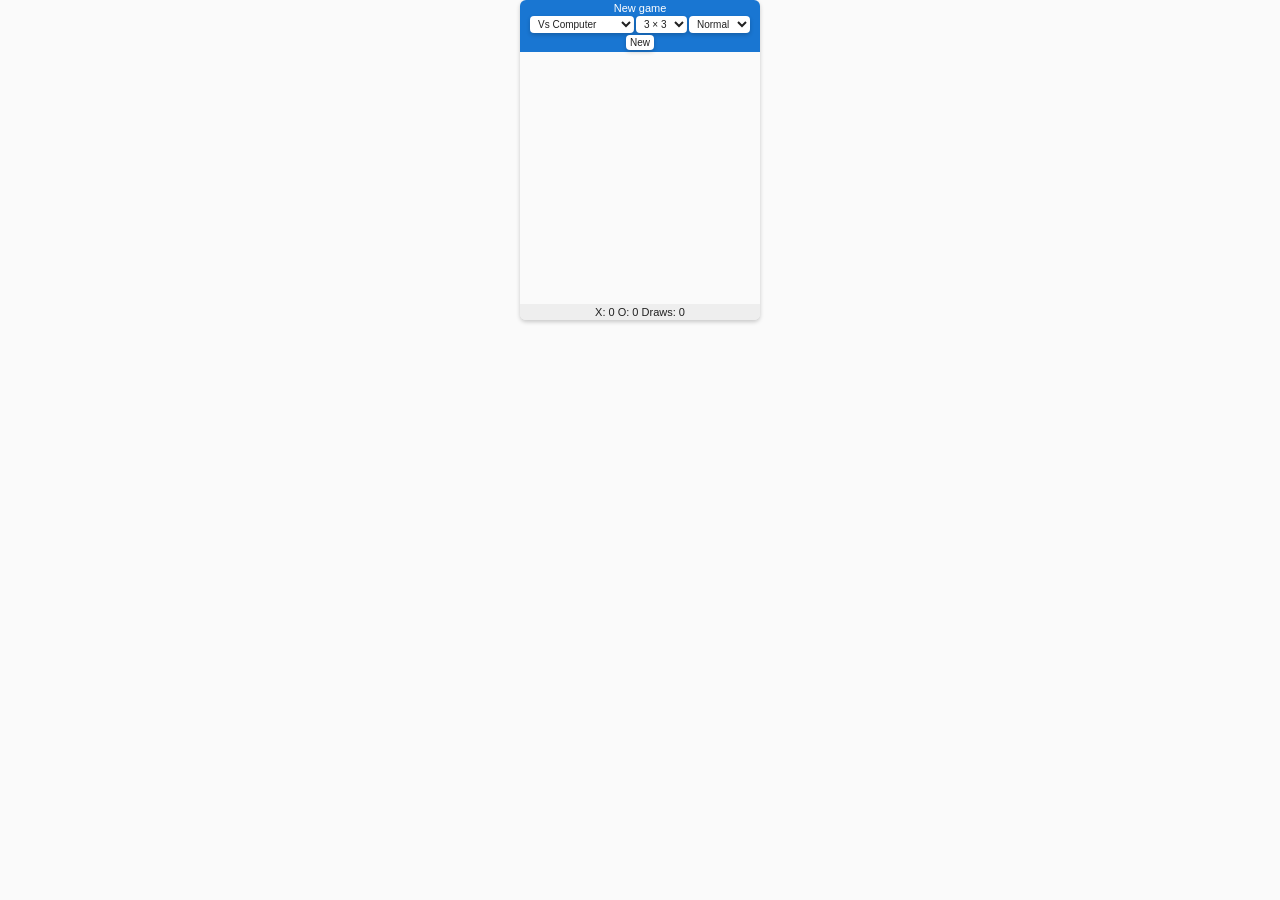
==== index.html @ 7522b68d "index.html" ====
<!doctype html>
<html lang="en">
<head>
  <meta charset="utf-8" />
  <meta name="viewport" content="width=240, height=320, initial-scale=1, maximum-scale=1, user-scalable=no" />
  <title>TicTacToe CloudPhone</title>
  <link rel="stylesheet" href="style.css" />
</head>
<body>
  <div id="app">
    <header id="topbar">
      <div id="status">New game</div>
      <div id="controls">
        <select id="mode">
          <option value="single">Vs Computer</option>
          <option value="local">Local Multiplayer</option>
        </select>
        <select id="gridSize">
          <option value="3" selected>3 × 3</option>
          <option value="4">4 × 4</option>
          <option value="5">5 × 5</option>
        </select>
        <select id="difficulty">
          <option value="1">Easy</option>
          <option value="3" selected>Normal</option>
          <option value="6">Hard</option>
        </select>
        <button id="newBtn">New</button>
      </div>
    </header>

    <main>
      <div id="board"></div>
    </main>

    <footer id="footer">
      <div id="score">X: 0  O: 0  Draws: 0</div>
    </footer>
  </div>
  <script src="app.js"></script>
</body>
</html>
---- style.css ----
:root {
  --app-w: 240px;
  --app-h: 320px;
  --bg: #fafafa;
  --accent: #212121;
  --primary: #1976d2;
  --x-color: #e53935;
  --o-color: #43a047;
  --cell-bg: #ffffff;
  --shadow: 0 2px 4px rgba(0,0,0,0.2);
}

html, body {
  margin: 0;
  height: 100%;
  background: var(--bg);
  font-family: "Roboto", Arial, sans-serif;
  color: var(--accent);
  overflow: hidden; /* no scroll */
}

#app {
  width: var(--app-w);
  height: var(--app-h);
  margin: 0 auto;
  display: flex;
  flex-direction: column;
  box-shadow: var(--shadow);
  border-radius: 6px;
  overflow: hidden;
}

#topbar {
  padding: 2px 4px; /* slimmer */
  background: var(--primary);
  color: #fff;
  font-size: 11px;
  text-align: center;
}
#status { margin-bottom: 2px; }

#controls {
  display: flex;
  flex-wrap: wrap;
  justify-content: center;
  gap: 2px;
}
#controls select, #controls button {
  font-size: 10px;
  padding: 2px 4px;
  border: none;
  border-radius: 4px;
  background: #fff;
  color: var(--accent);
  box-shadow: var(--shadow);
}

main {
  flex: 1; /* board fills remaining space */
  display: flex;
  align-items: center;
  justify-content: center;
}

#board {
  flex: 1;
  display: grid;
  gap: 4px;
  width: 100%;
  height: 100%;
  padding: 4px;
  box-sizing: border-box;
}

.cell {
  background: var(--cell-bg);
  display: flex;
  align-items: center;
  justify-content: center;
  font-weight: 700;
  font-size: calc(180px / var(--grid-size)); /* auto scale */
  border-radius: 4px;
  box-shadow: var(--shadow);
  transition: transform 0.1s ease, box-shadow 0.2s ease;
}
.cell:active { transform: scale(0.95); }
.cell.disabled { opacity: 0.6; }

.mark-x { color: var(--x-color); }
.mark-o { color: var(--o-color); }

#footer {
  padding: 2px;
  font-size: 11px;
  text-align: center;
  background: #eee;
}
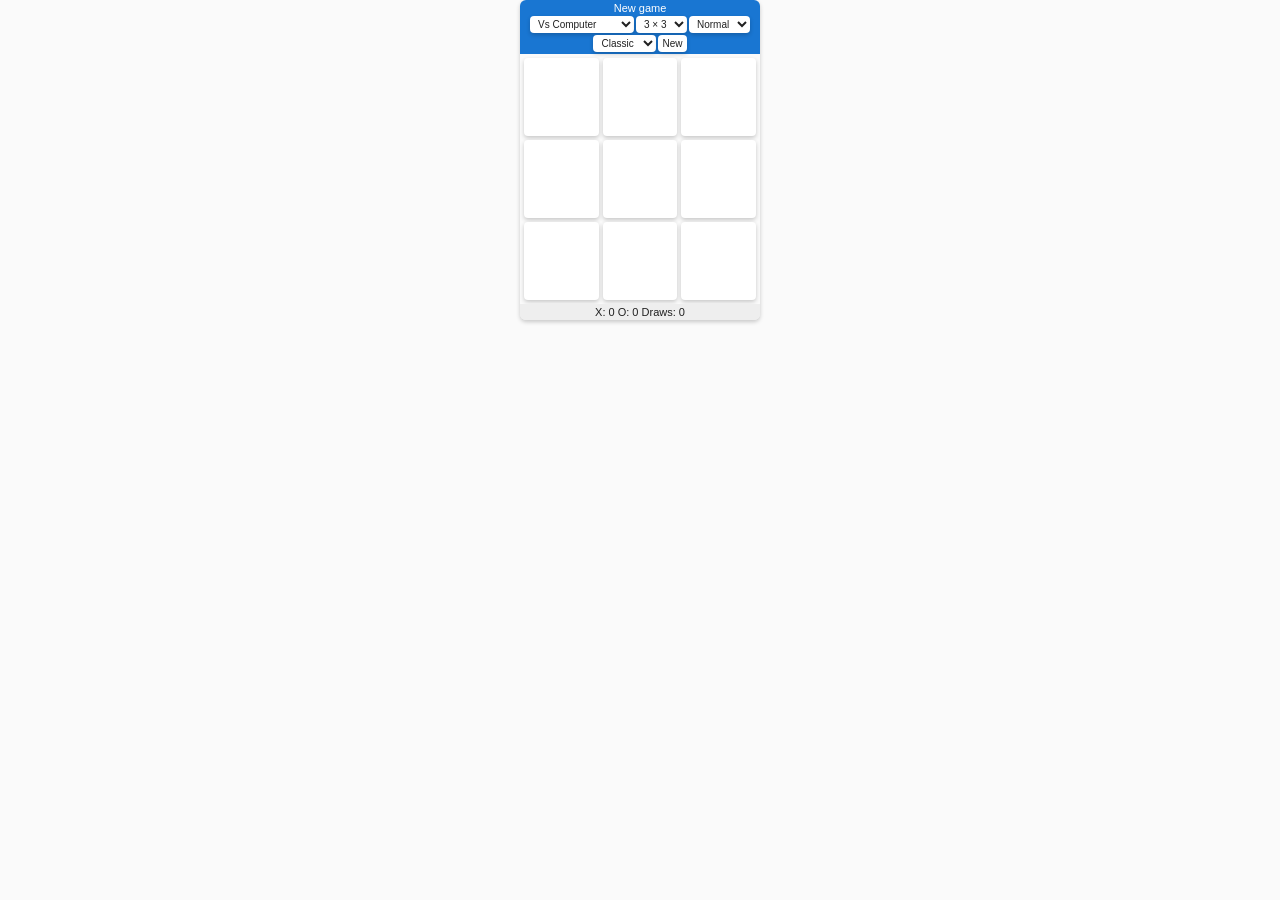
==== commit a9226b9f: "index.html" ====
--- a/index.html
+++ b/index.html
@@ -25,6 +25,13 @@
           <option value="3" selected>Normal</option>
           <option value="6">Hard</option>
         </select>
+        <select id="theme">
+          <option value="classic">Classic</option>
+          <option value="neon">Neon</option>
+          <option value="wood">Wood</option>
+          <option value="space">Space</option>
+          <option value="minimal">Minimal</option>
+        </select>
         <button id="newBtn">New</button>
       </div>
     </header>
--- a/style.css
+++ b/style.css
@@ -16,7 +16,7 @@
   background: var(--bg);
   font-family: "Roboto", Arial, sans-serif;
   color: var(--accent);
-  overflow: hidden; /* no scroll */
+  overflow: hidden;
 }
 
 #app {
@@ -31,19 +31,18 @@
 }
 
 #topbar {
-  padding: 2px 4px; /* slimmer */
+  padding: 2px 4px;
   background: var(--primary);
   color: #fff;
   font-size: 11px;
   text-align: center;
 }
-#status { margin-bottom: 2px; }
-
 #controls {
   display: flex;
   flex-wrap: wrap;
   justify-content: center;
   gap: 2px;
+  margin-top: 2px;
 }
 #controls select, #controls button {
   font-size: 10px;
@@ -56,7 +55,7 @@
 }
 
 main {
-  flex: 1; /* board fills remaining space */
+  flex: 1;
   display: flex;
   align-items: center;
   justify-content: center;
@@ -78,10 +77,10 @@
   align-items: center;
   justify-content: center;
   font-weight: 700;
-  font-size: calc(180px / var(--grid-size)); /* auto scale */
+  font-size: calc(160px / var(--grid-size));
   border-radius: 4px;
   box-shadow: var(--shadow);
-  transition: transform 0.1s ease, box-shadow 0.2s ease;
+  transition: transform 0.1s ease;
 }
 .cell:active { transform: scale(0.95); }
 .cell.disabled { opacity: 0.6; }
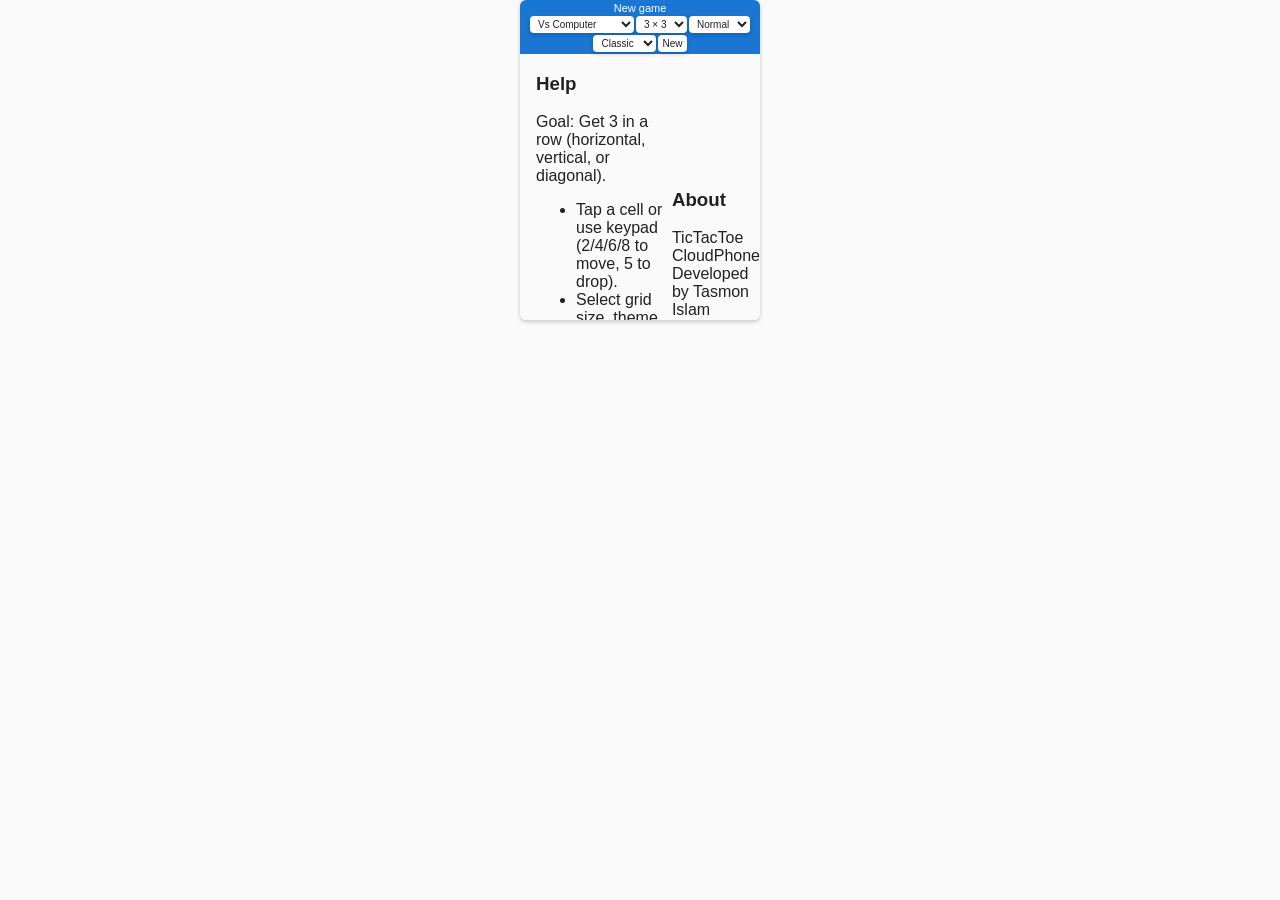
==== commit 12161c79: "index.html" ====
--- a/index.html
+++ b/index.html
@@ -38,10 +38,30 @@
 
     <main>
       <div id="board"></div>
+      <!-- Help & About overlays -->
+      <div id="helpPage" class="overlay hidden">
+        <h3>Help</h3>
+        <p>Goal: Get 3 in a row (horizontal, vertical, or diagonal).</p>
+        <ul>
+          <li>Tap a cell or use keypad (2/4/6/8 to move, 5 to drop).</li>
+          <li>Select grid size, theme, and difficulty from menu.</li>
+          <li>Modes: Vs Computer or Local Multiplayer.</li>
+        </ul>
+        <button onclick="closeOverlay('helpPage')">Close</button>
+      </div>
+      <div id="aboutPage" class="overlay hidden">
+        <h3>About</h3>
+        <p>TicTacToe CloudPhone<br/>Developed by Tasmon Islam</p>
+        <button onclick="closeOverlay('aboutPage')">Close</button>
+      </div>
     </main>
 
     <footer id="footer">
       <div id="score">X: 0  O: 0  Draws: 0</div>
+      <div id="nav">
+        <button onclick="openOverlay('helpPage')">Help</button>
+        <button onclick="openOverlay('aboutPage')">About</button>
+      </div>
     </footer>
   </div>
   <script src="app.js"></script>
--- a/style.css
+++ b/style.css
@@ -9,6 +9,13 @@
   --cell-bg: #ffffff;
   --shadow: 0 2px 4px rgba(0,0,0,0.2);
 }
+
+/* Themes */
+.theme-classic { --bg:#fafafa; --primary:#1976d2; --x-color:#e53935; --o-color:#43a047; }
+.theme-neon   { --bg:#0b0f1a; --primary:#00ffea; --x-color:#ff00d4; --o-color:#00ffea; }
+.theme-wood   { --bg:#efe6dd; --primary:#5b3a29; --x-color:#6b2e1f; --o-color:#2b5a3a; }
+.theme-space  { --bg:#050814; --primary:#66ccff; --x-color:#ffcc00; --o-color:#66ccff; }
+.theme-minimal{ --bg:#ffffff; --primary:#222; --x-color:#111; --o-color:#777; }
 
 html, body {
   margin: 0;
@@ -88,6 +95,8 @@
 .mark-x { color: var(--x-color); }
 .mark-o { color: var(--o-color); }
 
+.cell.selected { outline: 2px solid var(--primary); }
+
 #footer {
   padding: 2px;
   font-size: 11px;
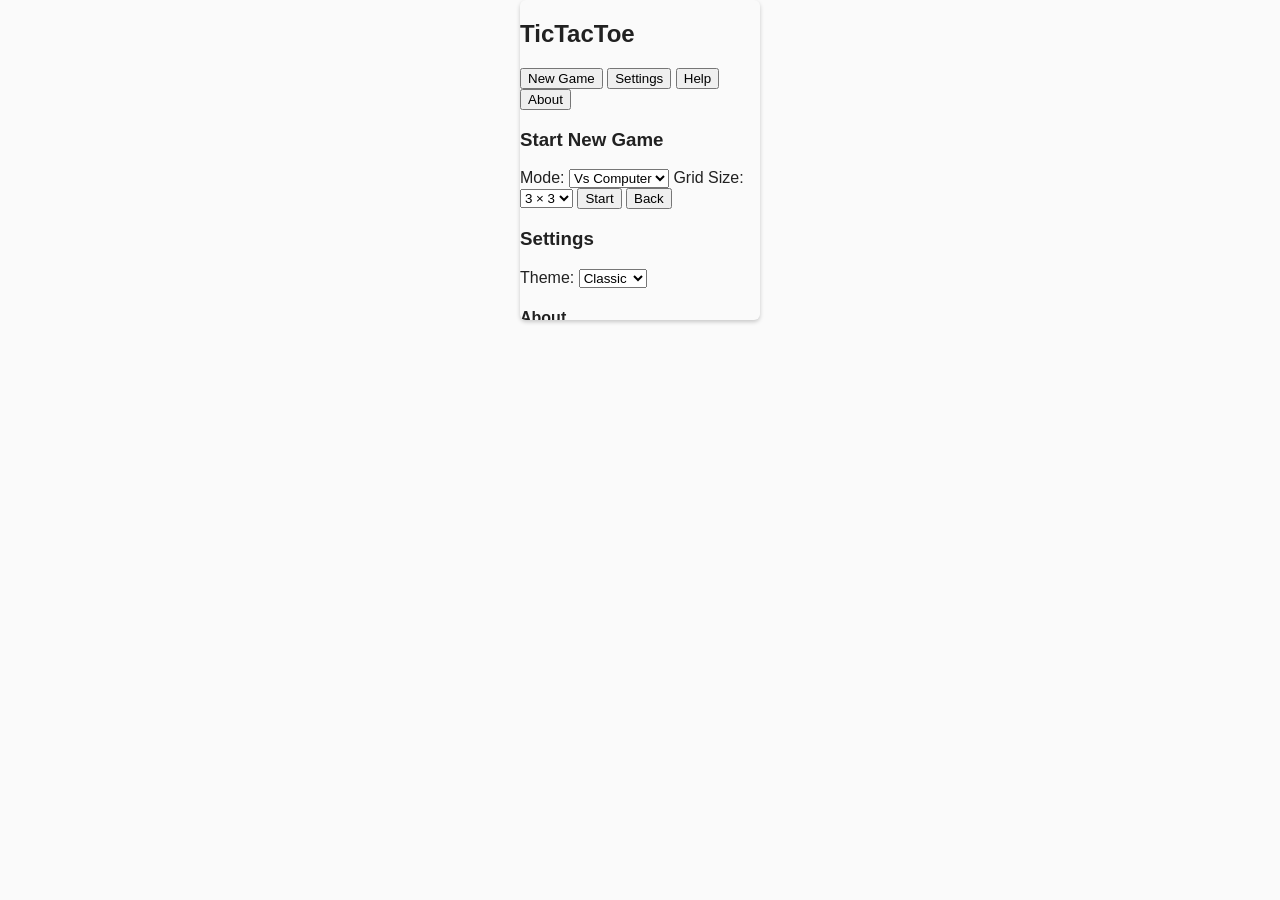
==== commit 61c76084: "index.html" ====
--- a/index.html
+++ b/index.html
@@ -8,61 +8,79 @@
 </head>
 <body>
   <div id="app">
-    <header id="topbar">
+    <!-- Home Page -->
+    <div id="homePage" class="page">
+      <h2>TicTacToe</h2>
+      <div class="menu-grid">
+        <button onclick="openPage('newGamePage')">New Game</button>
+        <button onclick="openPage('settingsPage')">Settings</button>
+        <button onclick="openPage('helpPage')">Help</button>
+        <button onclick="openPage('aboutPage')">About</button>
+      </div>
+    </div>
+
+    <!-- New Game Page -->
+    <div id="newGamePage" class="page hidden">
+      <h3>Start New Game</h3>
+      <label>Mode:</label>
+      <select id="mode">
+        <option value="single">Vs Computer</option>
+        <option value="local">Vs Player</option>
+      </select>
+      <label>Grid Size:</label>
+      <select id="gridSize">
+        <option value="3" selected>3 × 3</option>
+        <option value="4">4 × 4</option>
+        <option value="5">5 × 5</option>
+      </select>
+      <button onclick="startGame()">Start</button>
+      <button onclick="openPage('homePage')">Back</button>
+    </div>
+
+    <!-- Settings Page -->
+    <div id="settingsPage" class="page hidden">
+      <h3>Settings</h3>
+      <label>Theme:</label>
+      <select id="theme" onchange="applyTheme(this.value)">
+        <option value="classic">Classic</option>
+        <option value="neon">Neon</option>
+        <option value="wood">Wood</option>
+        <option value="space">Space</option>
+        <option value="minimal">Minimal</option>
+      </select>
+      <h4>About</h4>
+      <p>TicTacToe CloudPhone<br/>Developed by Tasmon Islam<br/>Optimized for 240×320 viewport.</p>
+      <button onclick="openPage('homePage')">Back</button>
+    </div>
+
+    <!-- Help Page -->
+    <div id="helpPage" class="page hidden">
+      <h3>Help</h3>
+      <p>Goal: Get 3 in a row (horizontal, vertical, or diagonal).</p>
+      <p>Controls:</p>
+      <ul>
+        <li>Tap a cell</li>
+        <li>Keypad: 2=Up, 8=Down, 4=Left, 6=Right, 5=Drop</li>
+      </ul>
+      <p>Modes: Vs Computer or Local Multiplayer.</p>
+      <button onclick="openPage('homePage')">Back</button>
+    </div>
+
+    <!-- About Page -->
+    <div id="aboutPage" class="page hidden">
+      <h3>About</h3>
+      <p>TicTacToe CloudPhone<br/>Developed by Tasmon Islam</p>
+      <p>Optimized for 240×320 CloudPhone viewport.</p>
+      <button onclick="openPage('homePage')">Back</button>
+    </div>
+
+    <!-- Game Page -->
+    <div id="gamePage" class="page hidden">
       <div id="status">New game</div>
-      <div id="controls">
-        <select id="mode">
-          <option value="single">Vs Computer</option>
-          <option value="local">Local Multiplayer</option>
-        </select>
-        <select id="gridSize">
-          <option value="3" selected>3 × 3</option>
-          <option value="4">4 × 4</option>
-          <option value="5">5 × 5</option>
-        </select>
-        <select id="difficulty">
-          <option value="1">Easy</option>
-          <option value="3" selected>Normal</option>
-          <option value="6">Hard</option>
-        </select>
-        <select id="theme">
-          <option value="classic">Classic</option>
-          <option value="neon">Neon</option>
-          <option value="wood">Wood</option>
-          <option value="space">Space</option>
-          <option value="minimal">Minimal</option>
-        </select>
-        <button id="newBtn">New</button>
-      </div>
-    </header>
-
-    <main>
       <div id="board"></div>
-      <!-- Help & About overlays -->
-      <div id="helpPage" class="overlay hidden">
-        <h3>Help</h3>
-        <p>Goal: Get 3 in a row (horizontal, vertical, or diagonal).</p>
-        <ul>
-          <li>Tap a cell or use keypad (2/4/6/8 to move, 5 to drop).</li>
-          <li>Select grid size, theme, and difficulty from menu.</li>
-          <li>Modes: Vs Computer or Local Multiplayer.</li>
-        </ul>
-        <button onclick="closeOverlay('helpPage')">Close</button>
-      </div>
-      <div id="aboutPage" class="overlay hidden">
-        <h3>About</h3>
-        <p>TicTacToe CloudPhone<br/>Developed by Tasmon Islam</p>
-        <button onclick="closeOverlay('aboutPage')">Close</button>
-      </div>
-    </main>
-
-    <footer id="footer">
       <div id="score">X: 0  O: 0  Draws: 0</div>
-      <div id="nav">
-        <button onclick="openOverlay('helpPage')">Help</button>
-        <button onclick="openOverlay('aboutPage')">About</button>
-      </div>
-    </footer>
+      <button onclick="openPage('homePage')">Exit</button>
+    </div>
   </div>
   <script src="app.js"></script>
 </body>
--- a/style.css
+++ b/style.css
@@ -66,6 +66,7 @@
   display: flex;
   align-items: center;
   justify-content: center;
+  position: relative;
 }
 
 #board {
@@ -103,3 +104,41 @@
   text-align: center;
   background: #eee;
 }
+
+#nav {
+  margin-top: 4px;
+  display: flex;
+  justify-content: center;
+  gap: 8px;
+}
+#nav button {
+  font-size: 11px;
+  padding: 2px 6px;
+  border: none;
+  border-radius: 4px;
+  background: #fff;
+  color: var(--accent);
+  box-shadow: var(--shadow);
+}
+
+/* Overlay pages */
+.overlay {
+  position: absolute;
+  top: 0; left: 0;
+  width: 100%; height: 100%;
+  background: var(--bg);
+  color: var(--accent);
+  padding: 8px;
+  box-sizing: border-box;
+  overflow-y: auto;
+}
+.overlay.hidden { display: none; }
+.overlay h3 { margin-top: 0; }
+.overlay button {
+  margin-top: 8px;
+  padding: 4px 6px;
+  border: none;
+  border-radius: 4px;
+  background: var(--primary);
+  color: #fff;
+}
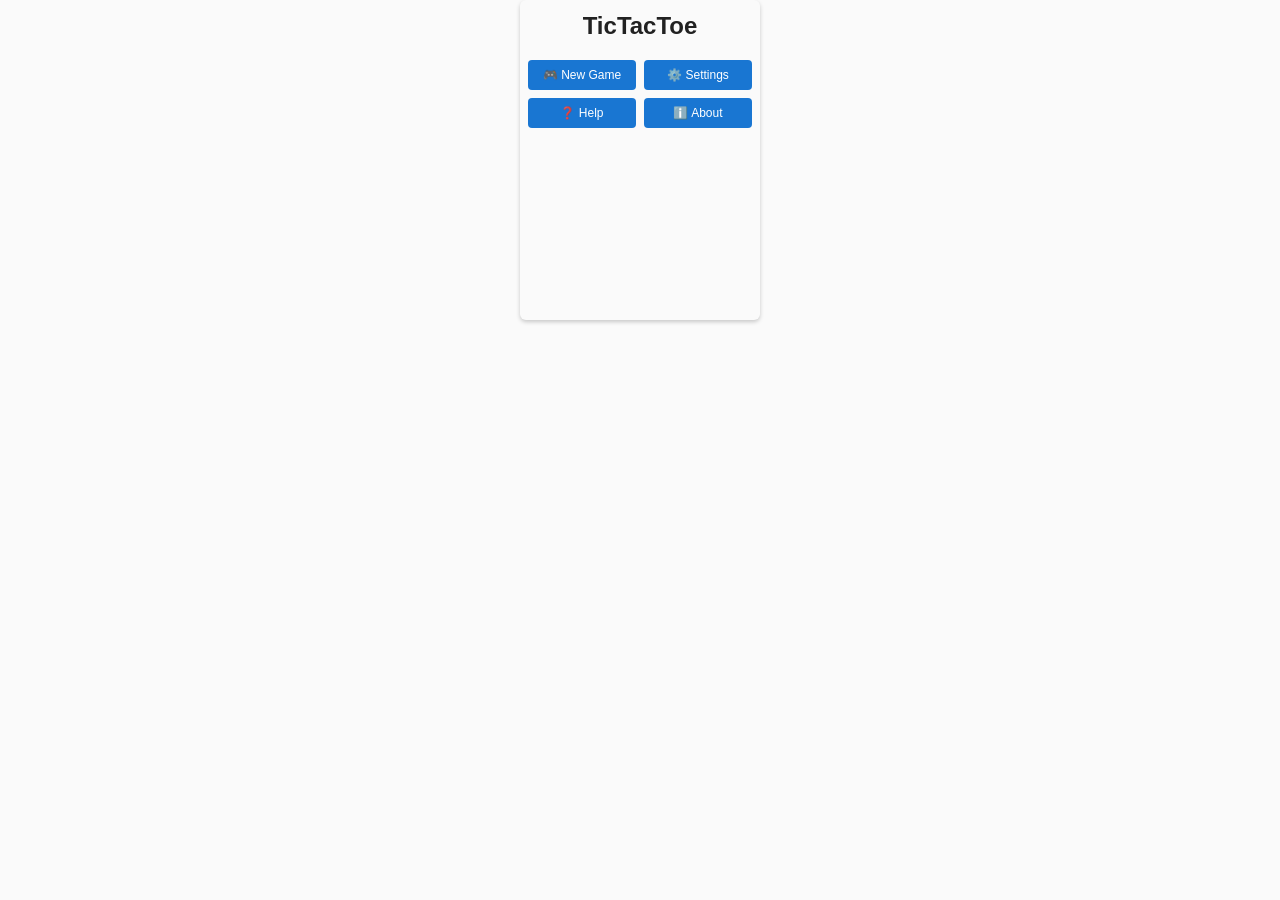
==== commit 80558837: "index.html" ====
--- a/index.html
+++ b/index.html
@@ -12,45 +12,51 @@
     <div id="homePage" class="page">
       <h2>TicTacToe</h2>
       <div class="menu-grid">
-        <button onclick="openPage('newGamePage')">New Game</button>
-        <button onclick="openPage('settingsPage')">Settings</button>
-        <button onclick="openPage('helpPage')">Help</button>
-        <button onclick="openPage('aboutPage')">About</button>
+        <button onclick="openPage('newGamePage')">🎮 New Game</button>
+        <button onclick="openPage('settingsPage')">⚙️ Settings</button>
+        <button onclick="openPage('helpPage')">❓ Help</button>
+        <button onclick="openPage('aboutPage')">ℹ️ About</button>
       </div>
     </div>
 
     <!-- New Game Page -->
     <div id="newGamePage" class="page hidden">
       <h3>Start New Game</h3>
-      <label>Mode:</label>
-      <select id="mode">
-        <option value="single">Vs Computer</option>
-        <option value="local">Vs Player</option>
-      </select>
-      <label>Grid Size:</label>
-      <select id="gridSize">
-        <option value="3" selected>3 × 3</option>
-        <option value="4">4 × 4</option>
-        <option value="5">5 × 5</option>
-      </select>
-      <button onclick="startGame()">Start</button>
-      <button onclick="openPage('homePage')">Back</button>
+      <div class="form-card">
+        <label>Mode:</label>
+        <select id="mode">
+          <option value="single">Vs Computer</option>
+          <option value="local">Vs Player</option>
+        </select>
+      </div>
+      <div class="form-card">
+        <label>Grid Size:</label>
+        <select id="gridSize">
+          <option value="3" selected>3 × 3</option>
+          <option value="4">4 × 4</option>
+          <option value="5">5 × 5</option>
+        </select>
+      </div>
+      <button class="primary" onclick="startGame()">Start</button>
+      <button class="secondary" onclick="openPage('homePage')">Back</button>
     </div>
 
     <!-- Settings Page -->
     <div id="settingsPage" class="page hidden">
       <h3>Settings</h3>
-      <label>Theme:</label>
-      <select id="theme" onchange="applyTheme(this.value)">
-        <option value="classic">Classic</option>
-        <option value="neon">Neon</option>
-        <option value="wood">Wood</option>
-        <option value="space">Space</option>
-        <option value="minimal">Minimal</option>
-      </select>
+      <div class="form-card">
+        <label>Theme:</label>
+        <select id="theme" onchange="applyTheme(this.value)">
+          <option value="classic">Classic</option>
+          <option value="neon">Neon</option>
+          <option value="wood">Wood</option>
+          <option value="space">Space</option>
+          <option value="minimal">Minimal</option>
+        </select>
+      </div>
       <h4>About</h4>
       <p>TicTacToe CloudPhone<br/>Developed by Tasmon Islam<br/>Optimized for 240×320 viewport.</p>
-      <button onclick="openPage('homePage')">Back</button>
+      <button class="secondary" onclick="openPage('homePage')">Back</button>
     </div>
 
     <!-- Help Page -->
@@ -63,15 +69,15 @@
         <li>Keypad: 2=Up, 8=Down, 4=Left, 6=Right, 5=Drop</li>
       </ul>
       <p>Modes: Vs Computer or Local Multiplayer.</p>
-      <button onclick="openPage('homePage')">Back</button>
+      <button class="secondary" onclick="openPage('homePage')">Back</button>
     </div>
 
     <!-- About Page -->
     <div id="aboutPage" class="page hidden">
       <h3>About</h3>
-      <p>TicTacToe CloudPhone<br/>Developed by Tasmon Islam</p>
-      <p>Optimized for 240×320 CloudPhone viewport.</p>
-      <button onclick="openPage('homePage')">Back</button>
+      <p>TicTacToe for CloudPhone<br/>Version 2.0.1</p>
+      <p>Developed by Tasmon Islam</p>
+      <button class="secondary" onclick="openPage('homePage')">Back</button>
     </div>
 
     <!-- Game Page -->
@@ -79,7 +85,10 @@
       <div id="status">New game</div>
       <div id="board"></div>
       <div id="score">X: 0  O: 0  Draws: 0</div>
-      <button onclick="openPage('homePage')">Exit</button>
+      <div class="actions">
+        <button class="primary" onclick="resetGame()">Play Again</button>
+        <button class="secondary" onclick="openPage('homePage')">Exit</button>
+      </div>
     </div>
   </div>
   <script src="app.js"></script>
--- a/style.css
+++ b/style.css
@@ -9,13 +9,6 @@
   --cell-bg: #ffffff;
   --shadow: 0 2px 4px rgba(0,0,0,0.2);
 }
-
-/* Themes */
-.theme-classic { --bg:#fafafa; --primary:#1976d2; --x-color:#e53935; --o-color:#43a047; }
-.theme-neon   { --bg:#0b0f1a; --primary:#00ffea; --x-color:#ff00d4; --o-color:#00ffea; }
-.theme-wood   { --bg:#efe6dd; --primary:#5b3a29; --x-color:#6b2e1f; --o-color:#2b5a3a; }
-.theme-space  { --bg:#050814; --primary:#66ccff; --x-color:#ffcc00; --o-color:#66ccff; }
-.theme-minimal{ --bg:#ffffff; --primary:#222; --x-color:#111; --o-color:#777; }
 
 html, body {
   margin: 0;
@@ -37,108 +30,53 @@
   overflow: hidden;
 }
 
-#topbar {
-  padding: 2px 4px;
-  background: var(--primary);
-  color: #fff;
-  font-size: 11px;
-  text-align: center;
+.page { width:100%; height:100%; padding:8px; box-sizing:border-box; }
+.hidden { display:none; }
+
+h2,h3,h4 { margin:4px 0; text-align:center; }
+
+.menu-grid {
+  display:grid;
+  grid-template-columns:1fr 1fr;
+  gap:8px;
+  margin-top:20px;
 }
-#controls {
-  display: flex;
-  flex-wrap: wrap;
-  justify-content: center;
-  gap: 2px;
-  margin-top: 2px;
-}
-#controls select, #controls button {
-  font-size: 10px;
-  padding: 2px 4px;
-  border: none;
-  border-radius: 4px;
-  background: #fff;
-  color: var(--accent);
-  box-shadow: var(--shadow);
-}
-
-main {
-  flex: 1;
-  display: flex;
-  align-items: center;
-  justify-content: center;
-  position: relative;
+.menu-grid button {
+  padding:8px;
+  font-size:12px;
+  border:none;
+  border-radius:4px;
+  background:var(--primary);
+  color:#fff;
 }
 
 #board {
-  flex: 1;
-  display: grid;
-  gap: 4px;
-  width: 100%;
-  height: 100%;
-  padding: 4px;
-  box-sizing: border-box;
+  flex:1;
+  display:grid;
+  gap:4px;
+  width:100%;
+  height:70%;
+  margin-top:8px;
 }
 
 .cell {
   background: var(--cell-bg);
-  display: flex;
-  align-items: center;
-  justify-content: center;
-  font-weight: 700;
+  display:flex;
+  align-items:center;
+  justify-content:center;
+  font-weight:700;
   font-size: calc(160px / var(--grid-size));
-  border-radius: 4px;
-  box-shadow: var(--shadow);
-  transition: transform 0.1s ease;
-}
-.cell:active { transform: scale(0.95); }
-.cell.disabled { opacity: 0.6; }
-
-.mark-x { color: var(--x-color); }
-.mark-o { color: var(--o-color); }
-
-.cell.selected { outline: 2px solid var(--primary); }
-
-#footer {
-  padding: 2px;
-  font-size: 11px;
-  text-align: center;
-  background: #eee;
-}
-
-#nav {
-  margin-top: 4px;
-  display: flex;
-  justify-content: center;
-  gap: 8px;
-}
-#nav button {
-  font-size: 11px;
-  padding: 2px 6px;
-  border: none;
-  border-radius: 4px;
-  background: #fff;
-  color: var(--accent);
+  border-radius:4px;
   box-shadow: var(--shadow);
 }
+.cell.disabled { opacity:0.6; }
+.mark-x { color:var(--x-color); }
+.mark-o { color:var(--o-color); }
+.cell.selected { outline:2px solid var(--primary); }
 
-/* Overlay pages */
-.overlay {
-  position: absolute;
-  top: 0; left: 0;
-  width: 100%; height: 100%;
-  background: var(--bg);
-  color: var(--accent);
-  padding: 8px;
-  box-sizing: border-box;
-  overflow-y: auto;
-}
-.overlay.hidden { display: none; }
-.overlay h3 { margin-top: 0; }
-.overlay button {
-  margin-top: 8px;
-  padding: 4px 6px;
-  border: none;
-  border-radius: 4px;
-  background: var(--primary);
-  color: #fff;
-}
+/* Themes */
+.theme-classic { --bg:#fafafa; --primary:#1976d2; --x-color:#e53935; --o-color:#43a047; }
+.theme-neon   { --bg:#0b0f1a; --primary:#00ffea; --x-color:#ff00d4; --o-color:#00ffea; }
+.theme-wood   { --bg:#efe6dd; --primary:#5b3a29; --x-color:#6b2e1f; --o-color:#2b5a3a; }
+.theme-space  { --bg:#050814; --primary:#66ccff; --x-color:#ffcc00; --o-color:#66ccff; }
+.theme-minimal{ --bg:#ffffff; --primary:#222; --x-color:#111; --o-color:#777; }
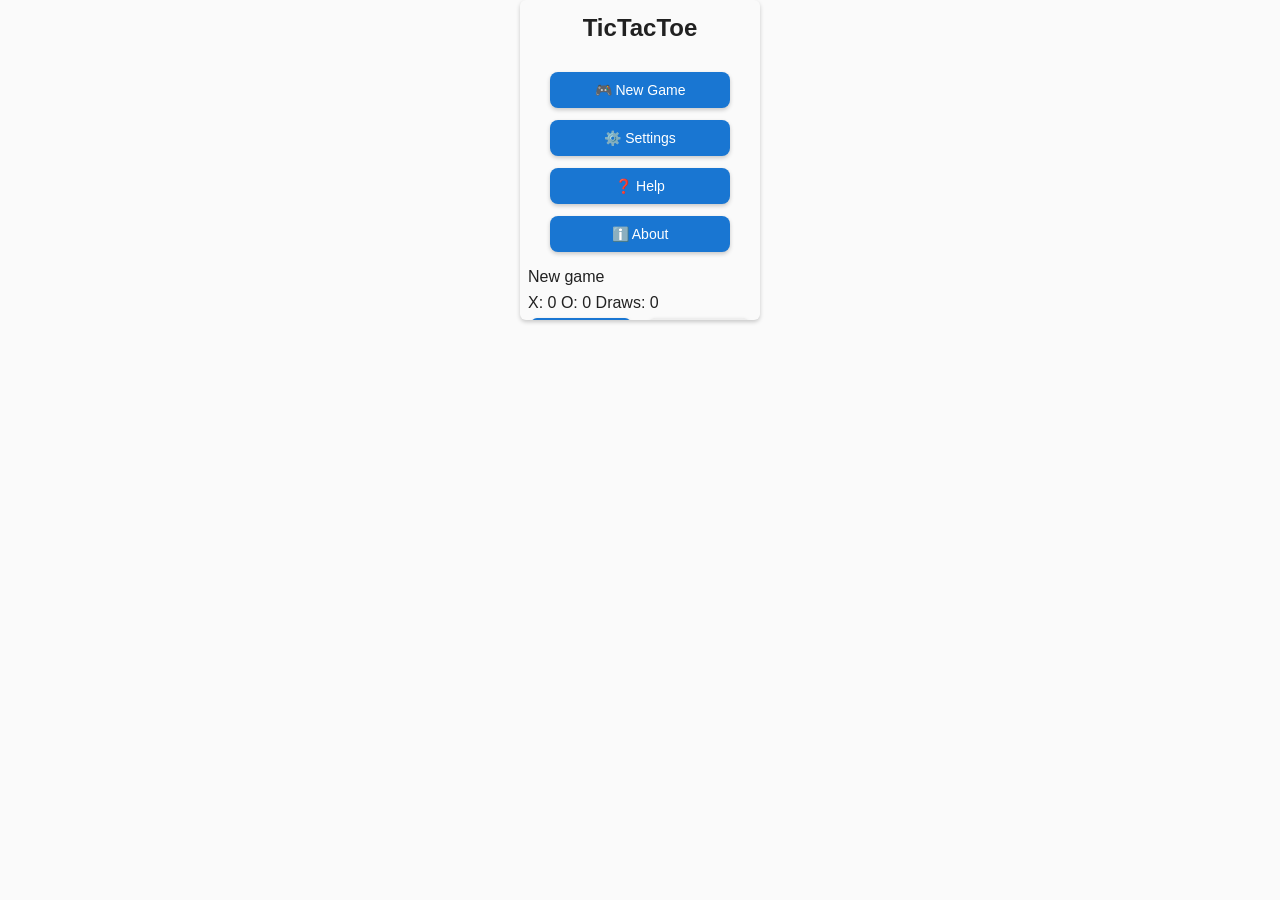
==== commit 33652d1f: "index.html" ====
--- a/index.html
+++ b/index.html
@@ -21,7 +21,7 @@
 
     <!-- New Game Page -->
     <div id="newGamePage" class="page hidden">
-      <h3>Start New Game</h3>
+      <h3>Select Mode</h3>
       <div class="form-card">
         <label>Mode:</label>
         <select id="mode">
@@ -29,16 +29,10 @@
           <option value="local">Vs Player</option>
         </select>
       </div>
-      <div class="form-card">
-        <label>Grid Size:</label>
-        <select id="gridSize">
-          <option value="3" selected>3 × 3</option>
-          <option value="4">4 × 4</option>
-          <option value="5">5 × 5</option>
-        </select>
+      <div class="actions">
+        <button class="primary" onclick="startGame()">Start</button>
+        <button class="secondary" onclick="openPage('homePage')">Back</button>
       </div>
-      <button class="primary" onclick="startGame()">Start</button>
-      <button class="secondary" onclick="openPage('homePage')">Back</button>
     </div>
 
     <!-- Settings Page -->
@@ -54,8 +48,22 @@
           <option value="minimal">Minimal</option>
         </select>
       </div>
-      <h4>About</h4>
-      <p>TicTacToe CloudPhone<br/>Developed by Tasmon Islam<br/>Optimized for 240×320 viewport.</p>
+      <div class="form-card">
+        <label>Difficulty (Vs Computer):</label>
+        <select id="difficulty">
+          <option value="1">Easy</option>
+          <option value="3" selected>Normal</option>
+          <option value="6">Hard</option>
+        </select>
+      </div>
+      <div class="form-card">
+        <label>Grid Size:</label>
+        <select id="gridSize">
+          <option value="3" selected>3 × 3</option>
+          <option value="4">4 × 4</option>
+          <option value="5">5 × 5</option>
+        </select>
+      </div>
       <button class="secondary" onclick="openPage('homePage')">Back</button>
     </div>
 
@@ -75,7 +83,7 @@
     <!-- About Page -->
     <div id="aboutPage" class="page hidden">
       <h3>About</h3>
-      <p>TicTacToe for CloudPhone<br/>Version 2.0.1</p>
+      <p>TicTacToe for CloudPhone<br/>Version 2.0.2</p>
       <p>Developed by Tasmon Islam</p>
       <button class="secondary" onclick="openPage('homePage')">Back</button>
     </div>
@@ -85,7 +93,7 @@
       <div id="status">New game</div>
       <div id="board"></div>
       <div id="score">X: 0  O: 0  Draws: 0</div>
-      <div class="actions">
+      <div class="actions bottom">
         <button class="primary" onclick="resetGame()">Play Again</button>
         <button class="secondary" onclick="openPage('homePage')">Exit</button>
       </div>
--- a/style.css
+++ b/style.css
@@ -33,23 +33,71 @@
 .page { width:100%; height:100%; padding:8px; box-sizing:border-box; }
 .hidden { display:none; }
 
-h2,h3,h4 { margin:4px 0; text-align:center; }
+h2,h3,h4 { margin:6px 0; text-align:center; }
 
+/* Modern menu tiles */
 .menu-grid {
-  display:grid;
-  grid-template-columns:1fr 1fr;
-  gap:8px;
-  margin-top:20px;
+  display: flex;
+  flex-direction: column;
+  gap: 12px;
+  margin-top: 30px;
+  align-items: center;
 }
 .menu-grid button {
-  padding:8px;
-  font-size:12px;
-  border:none;
-  border-radius:4px;
-  background:var(--primary);
-  color:#fff;
+  width: 80%;
+  padding: 10px;
+  font-size: 14px;
+  border: none;
+  border-radius: 8px;
+  background: var(--primary);
+  color: #fff;
+  box-shadow: var(--shadow);
+  transition: transform 0.2s ease, background 0.2s ease;
+}
+.menu-grid button:active { transform: scale(0.95); }
+.menu-grid button:hover { background: #1565c0; }
+
+/* Form cards */
+.form-card {
+  background: #fff;
+  border-radius: 6px;
+  box-shadow: var(--shadow);
+  padding: 6px;
+  margin: 8px auto;
+  width: 85%;
+}
+.form-card label { display:block; font-size:12px; margin-bottom:4px; }
+.form-card select {
+  width: 100%;
+  padding: 6px;
+  border-radius: 6px;
+  border: 1px solid #ccc;
+  font-size: 12px;
 }
 
+/* Buttons */
+button.primary {
+  width: 80%;
+  margin: 6px auto;
+  padding: 8px;
+  border-radius: 6px;
+  background: var(--primary);
+  color: #fff;
+  border: none;
+  box-shadow: var(--shadow);
+}
+button.secondary {
+  width: 80%;
+  margin: 6px auto;
+  padding: 8px;
+  border-radius: 6px;
+  background: #eee;
+  color: var(--accent);
+  border: none;
+  box-shadow: var(--shadow);
+}
+
+/* Game board */
 #board {
   flex:1;
   display:grid;
@@ -58,7 +106,6 @@
   height:70%;
   margin-top:8px;
 }
-
 .cell {
   background: var(--cell-bg);
   display:flex;
@@ -74,9 +121,39 @@
 .mark-o { color:var(--o-color); }
 .cell.selected { outline:2px solid var(--primary); }
 
-/* Themes */
-.theme-classic { --bg:#fafafa; --primary:#1976d2; --x-color:#e53935; --o-color:#43a047; }
-.theme-neon   { --bg:#0b0f1a; --primary:#00ffea; --x-color:#ff00d4; --o-color:#00ffea; }
-.theme-wood   { --bg:#efe6dd; --primary:#5b3a29; --x-color:#6b2e1f; --o-color:#2b5a3a; }
-.theme-space  { --bg:#050814; --primary:#66ccff; --x-color:#ffcc00; --o-color:#66ccff; }
-.theme-minimal{ --bg:#ffffff; --primary:#222; --x-color:#111; --o-color:#777; }
+/* Game page actions */
+#gamePage {
+  display: flex;
+  flex-direction: column;
+  justify-content: space-between;
+}
+#gamePage .actions {
+  display: flex;
+  justify-content: center;
+  gap: 12px;
+  margin-bottom: 8px;
+}
+#gamePage .actions button {
+  flex: 1;
+  max-width: 100px;
+}
+
+/* Polished themes */
+.theme-classic { 
+  --bg:#fafafa; --primary:#1976d2; --x-color:#e53935; --o-color:#43a047; 
+}
+.theme-neon { 
+  --bg:linear-gradient(180deg,#0b0f1a,#1a1f3c); 
+  --primary:#00ffea; --x-color:#ff00d4; --o-color:#00ffea; 
+}
+.theme-wood { 
+  --bg:linear-gradient(180deg,#d7ccc8,#a1887f); 
+  --primary:#5b3a29; --x-color:#6b2e1f; --o-color:#2b5a3a; 
+}
+.theme-space { 
+  --bg:linear-gradient(180deg,#050814,#0d1b2a); 
+  --primary:#66ccff; --x-color:#ffcc00; --o-color:#66ccff; 
+}
+.theme-minimal { 
+  --bg:#ffffff; --primary:#222; --x-color:#111; --o-color:#777; 
+}
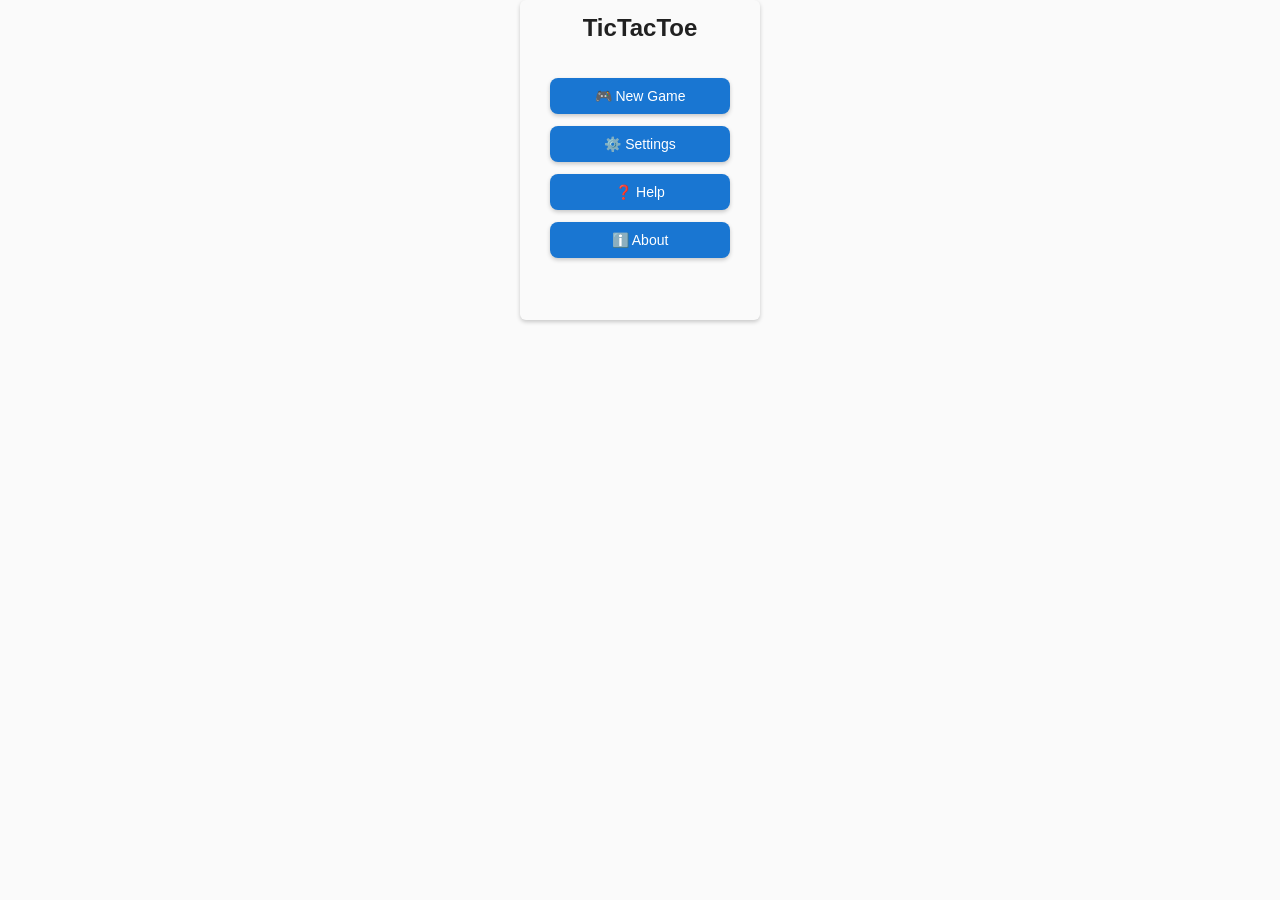
==== commit 59330024: "index.html" ====
--- a/index.html
+++ b/index.html
@@ -73,17 +73,15 @@
       <p>Goal: Get 3 in a row (horizontal, vertical, or diagonal).</p>
       <p>Controls:</p>
       <ul>
-        <li>Tap a cell</li>
         <li>Keypad: 2=Up, 8=Down, 4=Left, 6=Right, 5=Drop</li>
       </ul>
-      <p>Modes: Vs Computer or Local Multiplayer.</p>
       <button class="secondary" onclick="openPage('homePage')">Back</button>
     </div>
 
     <!-- About Page -->
     <div id="aboutPage" class="page hidden">
       <h3>About</h3>
-      <p>TicTacToe for CloudPhone<br/>Version 2.0.2</p>
+      <p>TicTacToe for CloudPhone<br/>Version 2.0.9</p>
       <p>Developed by Tasmon Islam</p>
       <button class="secondary" onclick="openPage('homePage')">Back</button>
     </div>
--- a/style.css
+++ b/style.css
@@ -30,7 +30,14 @@
   overflow: hidden;
 }
 
-.page { width:100%; height:100%; padding:8px; box-sizing:border-box; }
+.page { 
+  width:100%; 
+  height:100%; 
+  padding:8px; 
+  box-sizing:border-box; 
+  display:flex; 
+  flex-direction:column; 
+}
 .hidden { display:none; }
 
 h2,h3,h4 { margin:6px 0; text-align:center; }
@@ -76,25 +83,28 @@
 }
 
 /* Buttons */
-button.primary {
+button.primary, button.secondary {
   width: 80%;
   margin: 6px auto;
   padding: 8px;
   border-radius: 6px;
-  background: var(--primary);
-  color: #fff;
   border: none;
   box-shadow: var(--shadow);
+  font-size: 13px;
 }
-button.secondary {
-  width: 80%;
-  margin: 6px auto;
-  padding: 8px;
-  border-radius: 6px;
-  background: #eee;
-  color: var(--accent);
-  border: none;
-  box-shadow: var(--shadow);
+button.primary { background: var(--primary); color: #fff; }
+button.secondary { background: #eee; color: var(--accent); }
+
+/* Actions alignment */
+.actions {
+  display: flex;
+  justify-content: center;
+  gap: 12px;
+  margin-top: 12px;
+}
+.actions.bottom {
+  margin-top: auto;
+  margin-bottom: 8px;
 }
 
 /* Game board */
@@ -121,21 +131,27 @@
 .mark-o { color:var(--o-color); }
 .cell.selected { outline:2px solid var(--primary); }
 
-/* Game page actions */
-#gamePage {
-  display: flex;
-  flex-direction: column;
-  justify-content: space-between;
+/* Status and score */
+#status {
+  text-align:center;
+  font-size:13px;
+  margin:4px 0;
 }
-#gamePage .actions {
-  display: flex;
-  justify-content: center;
-  gap: 12px;
-  margin-bottom: 8px;
+#score {
+  text-align:center;
+  font-size:12px;
+  margin:4px 0;
 }
-#gamePage .actions button {
-  flex: 1;
-  max-width: 100px;
+
+/* Content area for help/about/settings so Back button stays visible */
+.page .content {
+  flex:1;
+  overflow-y:auto;
+  font-size:12px;
+  margin-bottom:8px;
+}
+.page button.secondary {
+  margin-top:auto; /* anchor Back button at bottom */
 }
 
 /* Polished themes */
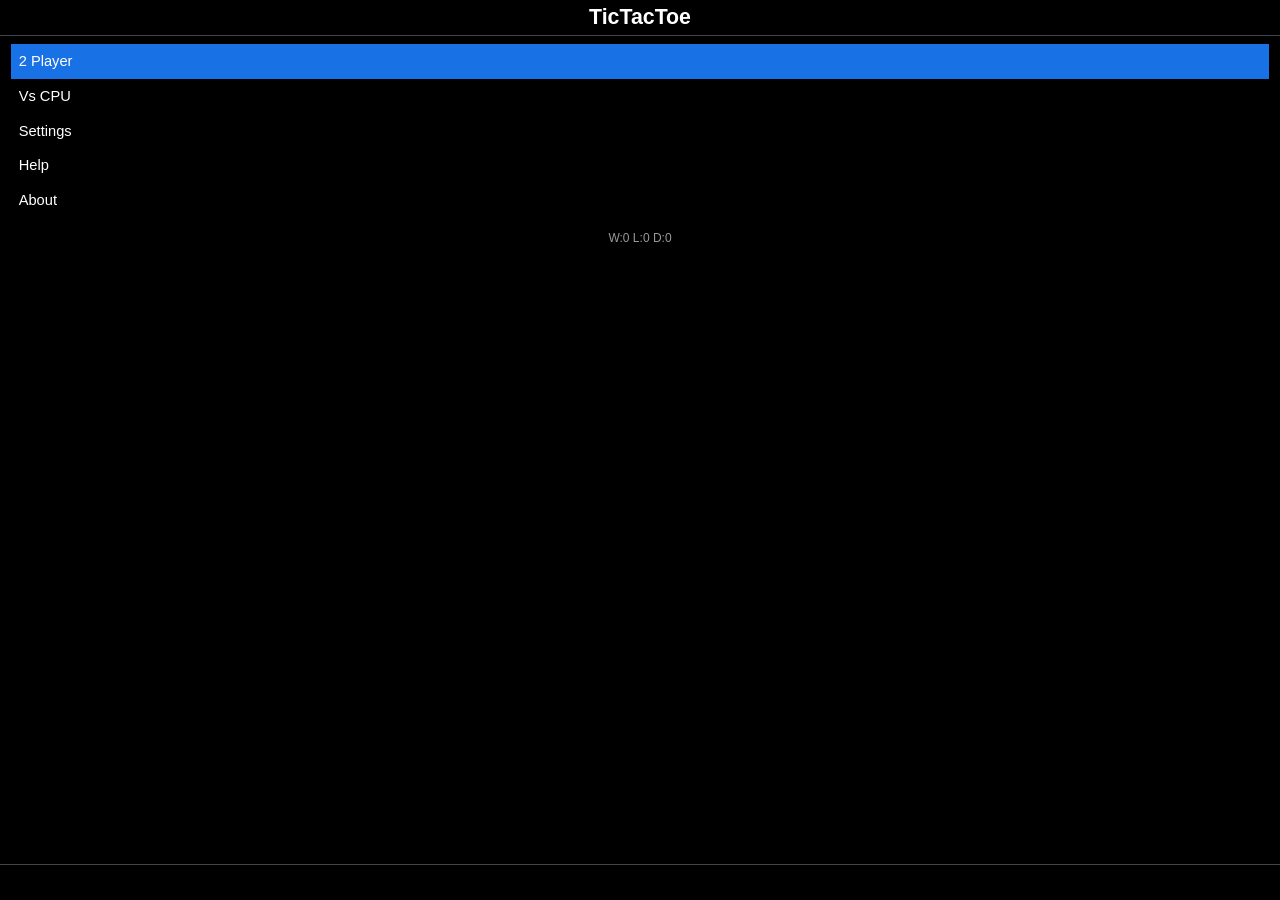
==== commit 8d293ff5: "Add files via upload" ====
--- a/index.html
+++ b/index.html
@@ -1,102 +1,77 @@
-<!doctype html>
+<!DOCTYPE html>
 <html lang="en">
 <head>
-  <meta charset="utf-8" />
-  <meta name="viewport" content="width=240, height=320, initial-scale=1, maximum-scale=1, user-scalable=no" />
-  <title>TicTacToe CloudPhone</title>
-  <link rel="stylesheet" href="style.css" />
+<meta charset="UTF-8">
+<meta name="viewport" content="width=240, height=320, initial-scale=1.0, maximum-scale=1.0, user-scalable=no">
+<title>TicTacToe</title>
+<link rel="icon" href="icon-40.png" sizes="40x40" type="image/png">
+<link rel="stylesheet" href="style.css">
 </head>
 <body>
-  <div id="app">
-    <!-- Home Page -->
-    <div id="homePage" class="page">
-      <h2>TicTacToe</h2>
-      <div class="menu-grid">
-        <button onclick="openPage('newGamePage')">🎮 New Game</button>
-        <button onclick="openPage('settingsPage')">⚙️ Settings</button>
-        <button onclick="openPage('helpPage')">❓ Help</button>
-        <button onclick="openPage('aboutPage')">ℹ️ About</button>
-      </div>
-    </div>
+<div id="app">
+  <header id="app-header"><h1>TicTacToe</h1></header>
 
-    <!-- New Game Page -->
-    <div id="newGamePage" class="page hidden">
-      <h3>Select Mode</h3>
-      <div class="form-card">
-        <label>Mode:</label>
-        <select id="mode">
-          <option value="single">Vs Computer</option>
-          <option value="local">Vs Player</option>
-        </select>
-      </div>
-      <div class="actions">
-        <button class="primary" onclick="startGame()">Start</button>
-        <button class="secondary" onclick="openPage('homePage')">Back</button>
-      </div>
-    </div>
+  <main id="screens">
+    <section id="screen-title" class="screen active">
+      <ul id="title-menu" class="menu" role="menu">
+        <li class="menu-item" data-action="pvp">2 Player</li>
+        <li class="menu-item" data-action="cpu">Vs CPU</li>
+        <li class="menu-item" data-action="settings">Settings</li>
+        <li class="menu-item" data-action="help">Help</li>
+        <li class="menu-item" data-action="about">About</li>
+      </ul>
+      <p id="stats-line" class="stats-line"></p>
+    </section>
 
-    <!-- Settings Page -->
-    <div id="settingsPage" class="page hidden">
-      <h3>Settings</h3>
-      <div class="form-card">
-        <label>Theme:</label>
-        <select id="theme" onchange="applyTheme(this.value)">
-          <option value="classic">Classic</option>
-          <option value="neon">Neon</option>
-          <option value="wood">Wood</option>
-          <option value="space">Space</option>
-          <option value="minimal">Minimal</option>
-        </select>
-      </div>
-      <div class="form-card">
-        <label>Difficulty (Vs Computer):</label>
-        <select id="difficulty">
-          <option value="1">Easy</option>
-          <option value="3" selected>Normal</option>
-          <option value="6">Hard</option>
-        </select>
-      </div>
-      <div class="form-card">
-        <label>Grid Size:</label>
-        <select id="gridSize">
-          <option value="3" selected>3 × 3</option>
-          <option value="4">4 × 4</option>
-          <option value="5">5 × 5</option>
-        </select>
-      </div>
-      <button class="secondary" onclick="openPage('homePage')">Back</button>
-    </div>
+    <section id="screen-difficulty" class="screen">
+      <h2>Select Difficulty</h2>
+      <ul id="difficulty-menu" class="menu" role="menu">
+        <li class="menu-item" data-difficulty="easy">Easy</li>
+        <li class="menu-item" data-difficulty="medium">Medium</li>
+        <li class="menu-item" data-difficulty="hard">Hard</li>
+      </ul>
+    </section>
 
-    <!-- Help Page -->
-    <div id="helpPage" class="page hidden">
-      <h3>Help</h3>
-      <p>Goal: Get 3 in a row (horizontal, vertical, or diagonal).</p>
-      <p>Controls:</p>
-      <ul>
-        <li>Keypad: 2=Up, 8=Down, 4=Left, 6=Right, 5=Drop</li>
+    <section id="screen-game" class="screen">
+      <div id="turn-indicator" class="turn-indicator"></div>
+      <div id="board" class="board" role="grid" aria-label="Tic Tac Toe board"></div>
+    </section>
+  </main>
+
+  <div id="overlay-pause" class="overlay" hidden>
+    <div class="overlay-box">
+      <h2>Paused</h2>
+      <ul id="pause-menu" class="menu" role="menu">
+        <li class="menu-item" data-action="resume">Resume</li>
+        <li class="menu-item" data-action="restart">Restart</li>
+        <li class="menu-item" data-action="settings">Settings</li>
+        <li class="menu-item" data-action="help">Help</li>
+        <li class="menu-item" data-action="about">About</li>
+        <li class="menu-item" data-action="menu">Main Menu</li>
       </ul>
-      <button class="secondary" onclick="openPage('homePage')">Back</button>
-    </div>
-
-    <!-- About Page -->
-    <div id="aboutPage" class="page hidden">
-      <h3>About</h3>
-      <p>TicTacToe for CloudPhone<br/>Version 2.0.9</p>
-      <p>Developed by Tasmon Islam</p>
-      <button class="secondary" onclick="openPage('homePage')">Back</button>
-    </div>
-
-    <!-- Game Page -->
-    <div id="gamePage" class="page hidden">
-      <div id="status">New game</div>
-      <div id="board"></div>
-      <div id="score">X: 0  O: 0  Draws: 0</div>
-      <div class="actions bottom">
-        <button class="primary" onclick="resetGame()">Play Again</button>
-        <button class="secondary" onclick="openPage('homePage')">Exit</button>
-      </div>
     </div>
   </div>
-  <script src="app.js"></script>
+
+  <div id="overlay-gameover" class="overlay" hidden>
+    <div class="overlay-box">
+      <h2 id="gameover-title">Game Over</h2>
+      <p id="gameover-message"></p>
+      <ul id="gameover-menu" class="menu" role="menu">
+        <li class="menu-item" data-action="again">Play Again</li>
+        <li class="menu-item" data-action="menu">Main Menu</li>
+      </ul>
+    </div>
+  </div>
+
+  <footer id="softkey-bar">
+    <span id="softkey-left" class="softkey" tabindex="-1"></span>
+    <span id="softkey-center" class="softkey" tabindex="-1"></span>
+    <span id="softkey-right" class="softkey" tabindex="-1"></span>
+  </footer>
+</div>
+
+<script src="common.js"></script>
+<script src="ai.js"></script>
+<script src="game.js"></script>
 </body>
 </html>
--- a/style.css
+++ b/style.css
@@ -1,175 +1,303 @@
-:root {
-  --app-w: 240px;
-  --app-h: 320px;
-  --bg: #fafafa;
-  --accent: #212121;
-  --primary: #1976d2;
-  --x-color: #e53935;
-  --o-color: #43a047;
-  --cell-bg: #ffffff;
-  --shadow: 0 2px 4px rgba(0,0,0,0.2);
-}
+/*
+ * style.css - Shared styles for TicTacToe (CloudPhone widget)
+ * Layout mirrors the CloudPhone platform convention: fixed-position
+ * header/footer, scrollable content area between them, theme colors
+ * driven by [data-theme] custom properties on <html>.
+ */
+
+/* ---------- Theme palettes ---------- */
+:root,
+[data-theme="classic"] {
+  --bg: #000000;
+  --fg: #ffffff;
+  --accent: #1971e6;
+  --x-color: #ff6b35;
+  --o-color: #4fc3f7;
+  --grid: #444444;
+  --muted: #999999;
+  --overlay-bg: rgba(0, 0, 0, 0.88);
+}
+
+[data-theme="midnight"] {
+  --bg: #0a0a14;
+  --fg: #e6e6ff;
+  --accent: #6c5ce7;
+  --x-color: #ff4fa3;
+  --o-color: #9b7bff;
+  --grid: #33334d;
+  --muted: #8888aa;
+  --overlay-bg: rgba(10, 10, 20, 0.92);
+}
+
+[data-theme="retro"] {
+  --bg: #000000;
+  --fg: #33ff33;
+  --accent: #1c7a1c;
+  --x-color: #55ff55;
+  --o-color: #ffb000;
+  --grid: #1f4d1f;
+  --muted: #2e8b2e;
+  --overlay-bg: rgba(0, 0, 0, 0.9);
+}
+
+[data-theme="ocean"] {
+  --bg: #012a36;
+  --fg: #eafffb;
+  --accent: #00bcd4;
+  --x-color: #ff7f66;
+  --o-color: #66ffe0;
+  --grid: #0a4a5c;
+  --muted: #6fb8c4;
+  --overlay-bg: rgba(1, 20, 26, 0.92);
+}
+
+/* ---------- Reset / base ---------- */
+* { box-sizing: border-box; }
 
 html, body {
+  width: 100vw;
+  height: 100vh;
   margin: 0;
+  padding: 0;
+  position: fixed;
+  overflow: hidden;
+  background: var(--bg);
+  color: var(--fg);
+  font-family: 'Roboto', Arial, sans-serif;
+  user-select: none;
+}
+
+#app {
+  position: relative;
+  width: 100%;
   height: 100%;
+}
+
+h1, h2, p { margin: 0; }
+
+/* ---------- Header ---------- */
+#app-header {
+  position: absolute;
+  top: 0; left: 0; right: 0;
+  height: 36px;
   background: var(--bg);
-  font-family: "Roboto", Arial, sans-serif;
+  border-bottom: 1px solid var(--grid);
+  display: flex;
+  align-items: center;
+  justify-content: center;
+  z-index: 2;
+}
+#app-header h1 {
+  font-size: 16pt;
+  font-weight: bold;
+  white-space: nowrap;
+  overflow: hidden;
+  text-overflow: ellipsis;
+  max-width: 92%;
+}
+
+/* ---------- Footer / softkey bar ---------- */
+#softkey-bar {
+  position: absolute;
+  bottom: 0; left: 0; right: 0;
+  height: 36px;
+  display: flex;
+  background: var(--bg);
+  border-top: 1px solid var(--grid);
+  z-index: 2;
+}
+.softkey {
+  flex: 1;
+  display: flex;
+  align-items: center;
+  font-size: 9pt;
+  color: var(--fg);
+  padding: 0 6pt;
+  white-space: nowrap;
+  overflow: hidden;
+}
+#softkey-left { justify-content: flex-start; }
+#softkey-center { justify-content: center; text-transform: uppercase; }
+#softkey-right { justify-content: flex-end; }
+
+/* ---------- Content area ---------- */
+#screens {
+  position: absolute;
+  top: 36px; bottom: 36px; left: 0; right: 0;
+  overflow-y: auto;
+  padding: 6pt 8pt;
+}
+.screen { display: none; }
+.screen.active { display: block; }
+
+section.screen h2 {
+  font-size: 12pt;
+  text-align: center;
+  margin: 6pt 0;
+}
+
+/* ---------- Menus ---------- */
+.menu {
+  list-style: none;
+  margin: 0;
+  padding: 0;
+}
+.menu-item {
+  padding: 7pt 6pt;
+  font-size: 11pt;
+  cursor: pointer;
+}
+.menu-item .title {
+  display: block;
+  font-weight: bold;
+  font-size: 11pt;
+}
+.menu-item .description {
+  display: block;
+  font-size: 9pt;
+  color: var(--muted);
+}
+.menu-item.focused {
+  background: var(--accent);
+  color: #ffffff;
+}
+.menu-item.focused .description { color: #ffffff; }
+
+.stats-line {
+  text-align: center;
+  margin-top: 10pt;
+  font-size: 9pt;
+  color: var(--muted);
+}
+.hint {
+  text-align: center;
+  font-size: 8pt;
+  color: var(--muted);
+  margin-top: 8pt;
+}
+
+/* ---------- TicTacToe board ---------- */
+.turn-indicator {
+  text-align: center;
+  font-size: 10pt;
+  margin-bottom: 6pt;
+}
+.board {
+  display: grid;
+  grid-template-columns: repeat(3, 1fr);
+  grid-template-rows: repeat(3, 1fr);
+  gap: 4px;
+  width: 96%;
+  max-width: 180px;
+  aspect-ratio: 1 / 1;
+  margin: 0 auto;
+}
+.cell {
+  border: 1px solid var(--grid);
+  display: flex;
+  align-items: center;
+  justify-content: center;
+  font-size: 20pt;
+  font-weight: bold;
+  background: transparent;
+}
+.cell.mark-x { color: var(--x-color); }
+.cell.mark-o { color: var(--o-color); }
+.cell.cursor { border-color: var(--accent); border-width: 2px; }
+.cell.win { background: var(--accent); }
+
+/* ---------- Overlays ---------- */
+.overlay {
+  position: absolute;
+  top: 0; left: 0; right: 0; bottom: 0;
+  background: var(--overlay-bg);
+  display: flex;
+  align-items: center;
+  justify-content: center;
+  z-index: 5;
+}
+.overlay[hidden] { display: none; }
+.overlay-box {
+  width: 88%;
+  max-width: 200px;
+  text-align: center;
+}
+.overlay-box h2 {
+  font-size: 13pt;
+  margin-bottom: 6pt;
+}
+.overlay-box p {
+  font-size: 9pt;
+  color: var(--muted);
+  margin-bottom: 8pt;
+}
+.overlay-box .menu { text-align: left; }
+
+/* ---------- About page ---------- */
+.about-box {
+  text-align: center;
+  padding-top: 10pt;
+}
+.about-icon {
+  width: 64px;
+  height: 64px;
+  margin: 0 auto 8pt;
+  display: block;
+  image-rendering: pixelated;
+}
+.about-box h2 { font-size: 14pt; margin-bottom: 4pt; }
+.about-box .version { font-size: 9pt; color: var(--muted); margin-bottom: 8pt; }
+.about-box .developer { font-size: 10pt; margin-bottom: 10pt; }
+.about-box .blurb { font-size: 9pt; color: var(--muted); line-height: 1.4; }
+
+/* ---------- Help page ---------- */
+.help-section { margin-bottom: 10pt; }
+.help-section h3 { font-size: 10pt; margin-bottom: 3pt; color: var(--accent); }
+.help-section p, .help-section li { font-size: 9pt; line-height: 1.4; }
+.key-table {
+  width: 100%;
+  border-collapse: collapse;
+  font-size: 9pt;
+}
+.key-table td {
+  padding: 3pt 2pt;
+  border-bottom: 1px solid var(--grid);
+}
+.key-table td:first-child {
+  font-weight: bold;
   color: var(--accent);
-  overflow: hidden;
-}
-
-#app {
-  width: var(--app-w);
-  height: var(--app-h);
-  margin: 0 auto;
-  display: flex;
-  flex-direction: column;
-  box-shadow: var(--shadow);
-  border-radius: 6px;
-  overflow: hidden;
-}
-
-.page { 
-  width:100%; 
-  height:100%; 
-  padding:8px; 
-  box-sizing:border-box; 
-  display:flex; 
-  flex-direction:column; 
-}
-.hidden { display:none; }
-
-h2,h3,h4 { margin:6px 0; text-align:center; }
-
-/* Modern menu tiles */
-.menu-grid {
-  display: flex;
-  flex-direction: column;
-  gap: 12px;
-  margin-top: 30px;
-  align-items: center;
-}
-.menu-grid button {
-  width: 80%;
-  padding: 10px;
-  font-size: 14px;
-  border: none;
-  border-radius: 8px;
-  background: var(--primary);
-  color: #fff;
-  box-shadow: var(--shadow);
-  transition: transform 0.2s ease, background 0.2s ease;
-}
-.menu-grid button:active { transform: scale(0.95); }
-.menu-grid button:hover { background: #1565c0; }
-
-/* Form cards */
-.form-card {
-  background: #fff;
-  border-radius: 6px;
-  box-shadow: var(--shadow);
-  padding: 6px;
-  margin: 8px auto;
-  width: 85%;
-}
-.form-card label { display:block; font-size:12px; margin-bottom:4px; }
-.form-card select {
-  width: 100%;
-  padding: 6px;
-  border-radius: 6px;
-  border: 1px solid #ccc;
-  font-size: 12px;
-}
-
-/* Buttons */
-button.primary, button.secondary {
-  width: 80%;
-  margin: 6px auto;
-  padding: 8px;
-  border-radius: 6px;
-  border: none;
-  box-shadow: var(--shadow);
-  font-size: 13px;
-}
-button.primary { background: var(--primary); color: #fff; }
-button.secondary { background: #eee; color: var(--accent); }
-
-/* Actions alignment */
-.actions {
-  display: flex;
-  justify-content: center;
-  gap: 12px;
-  margin-top: 12px;
-}
-.actions.bottom {
-  margin-top: auto;
-  margin-bottom: 8px;
-}
-
-/* Game board */
-#board {
-  flex:1;
-  display:grid;
-  gap:4px;
-  width:100%;
-  height:70%;
-  margin-top:8px;
-}
-.cell {
-  background: var(--cell-bg);
-  display:flex;
-  align-items:center;
-  justify-content:center;
-  font-weight:700;
-  font-size: calc(160px / var(--grid-size));
-  border-radius:4px;
-  box-shadow: var(--shadow);
-}
-.cell.disabled { opacity:0.6; }
-.mark-x { color:var(--x-color); }
-.mark-o { color:var(--o-color); }
-.cell.selected { outline:2px solid var(--primary); }
-
-/* Status and score */
-#status {
-  text-align:center;
-  font-size:13px;
-  margin:4px 0;
-}
-#score {
-  text-align:center;
-  font-size:12px;
-  margin:4px 0;
-}
-
-/* Content area for help/about/settings so Back button stays visible */
-.page .content {
-  flex:1;
-  overflow-y:auto;
-  font-size:12px;
-  margin-bottom:8px;
-}
-.page button.secondary {
-  margin-top:auto; /* anchor Back button at bottom */
-}
-
-/* Polished themes */
-.theme-classic { 
-  --bg:#fafafa; --primary:#1976d2; --x-color:#e53935; --o-color:#43a047; 
-}
-.theme-neon { 
-  --bg:linear-gradient(180deg,#0b0f1a,#1a1f3c); 
-  --primary:#00ffea; --x-color:#ff00d4; --o-color:#00ffea; 
-}
-.theme-wood { 
-  --bg:linear-gradient(180deg,#d7ccc8,#a1887f); 
-  --primary:#5b3a29; --x-color:#6b2e1f; --o-color:#2b5a3a; 
-}
-.theme-space { 
-  --bg:linear-gradient(180deg,#050814,#0d1b2a); 
-  --primary:#66ccff; --x-color:#ffcc00; --o-color:#66ccff; 
-}
-.theme-minimal { 
-  --bg:#ffffff; --primary:#222; --x-color:#111; --o-color:#777; 
-}
+  white-space: nowrap;
+  width: 34%;
+}
+
+/* ---------- QVGA (240x320-class) ---------- */
+@media only screen and (min-width: 129px) and (max-width: 240px) {
+  #app-header { height: 32px; }
+  #app-header h1 { font-size: 14pt; }
+  #softkey-bar { height: 32px; }
+  .softkey { font-size: 8pt; }
+  #screens { top: 32px; bottom: 32px; }
+}
+
+/* ---------- QQVGA (128x160-class) ---------- */
+@media only screen and (max-width: 128px) {
+  #app-header { height: 20px; }
+  #app-header h1 { font-size: 9pt; }
+  #softkey-bar { height: 20px; }
+  .softkey { font-size: 6.5pt; padding: 0 3pt; }
+  #screens { top: 20px; bottom: 20px; padding: 3pt 4pt; }
+  .menu-item { padding: 4pt 3pt; font-size: 8pt; }
+  .menu-item .title { font-size: 8pt; }
+  .menu-item .description { font-size: 6.5pt; }
+  .board { max-width: 110px; }
+  .cell { font-size: 13pt; }
+  .turn-indicator { font-size: 7pt; }
+  .stats-line, .hint { font-size: 6.5pt; }
+  .overlay-box h2 { font-size: 10pt; }
+  .overlay-box p { font-size: 7pt; }
+  .about-icon { width: 40px; height: 40px; }
+  .about-box h2 { font-size: 10pt; }
+  .about-box .version, .about-box .blurb { font-size: 7pt; }
+  .help-section h3 { font-size: 8pt; }
+  .help-section p, .help-section li, .key-table { font-size: 7pt; }
+}
